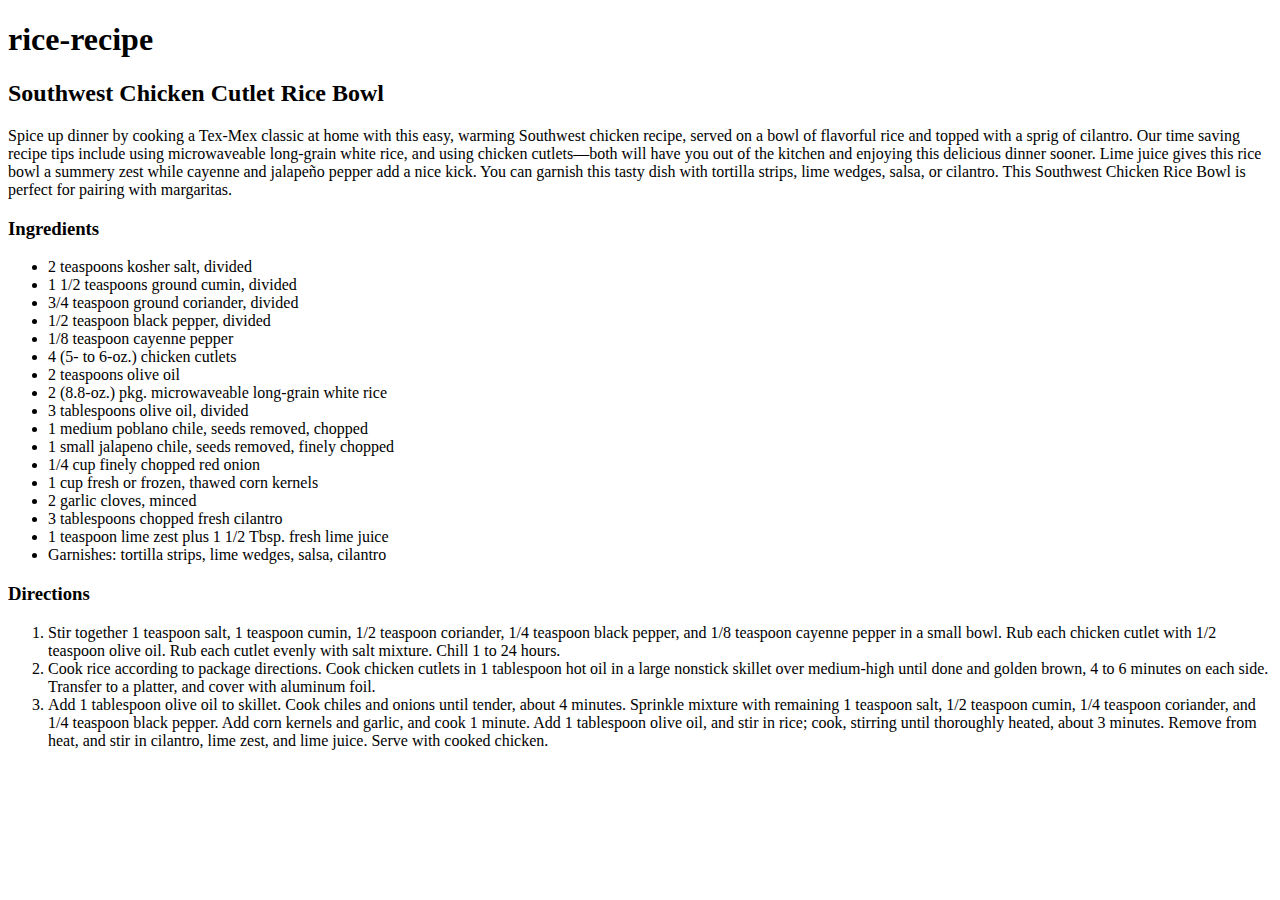
==== index.html @ cd5e1a81 "Lesson 1" ====
<!DOCTYPE html>
<html>
  <head>
    <meta charset="utf-8">
    <title>rice-recipe</title>
  </head>
  <body>
    <h1>rice-recipe</h1>
    <h2>Southwest Chicken Cutlet Rice Bowl</h2>
    <p>Spice up dinner by cooking a Tex-Mex classic at home with this easy, warming Southwest chicken recipe, served on a bowl of flavorful rice and topped with a sprig of cilantro. Our time saving recipe tips include using microwaveable long-grain white rice, and using chicken cutlets—both will have you out of the kitchen and enjoying this delicious dinner sooner. Lime juice gives this rice bowl a summery zest while cayenne and jalapeño pepper add a nice kick. You can garnish this tasty dish with tortilla strips, lime wedges, salsa, or cilantro. This Southwest Chicken Rice Bowl is perfect for pairing with margaritas.</p>
    <h3>Ingredients</h3>
    <ul>
      <li>2 teaspoons kosher salt, divided</li>
      <li>1 1/2 teaspoons ground cumin, divided</li>
      <li>3/4 teaspoon ground coriander, divided</li>
      <li>1/2 teaspoon black pepper, divided</li>
      <li>1/8 teaspoon cayenne pepper</li>
      <li>4 (5- to 6-oz.) chicken cutlets</li>
      <li>2 teaspoons olive oil</li>
      <li>2 (8.8-oz.) pkg. microwaveable long-grain white rice</li>
      <li>3 tablespoons olive oil, divided</li>
      <li>1 medium poblano chile, seeds removed, chopped</li>
      <li>1 small jalapeno chile, seeds removed, finely chopped</li>
      <li>1/4 cup finely chopped red onion</li>
      <li>1 cup fresh or frozen, thawed corn kernels</li>
      <li>2 garlic cloves, minced</li>
      <li>3 tablespoons chopped fresh cilantro</li>
      <li>1 teaspoon lime zest plus 1 1/2 Tbsp. fresh lime juice</li>
      <li>Garnishes: tortilla strips, lime wedges, salsa, cilantro</li>
    </ul>
    <h3>Directions</h3>
    <ol>
      <li>Stir together 1 teaspoon salt, 1 teaspoon cumin, 1/2 teaspoon coriander, 1/4 teaspoon black pepper, and 1/8 teaspoon cayenne pepper in a small bowl. Rub each chicken cutlet with 1/2 teaspoon olive oil. Rub each cutlet evenly with salt mixture. Chill 1 to 24 hours.</li>
      <li>Cook rice according to package directions. Cook chicken cutlets in 1 tablespoon hot oil in a large nonstick skillet over medium-high until done and golden brown, 4 to 6 minutes on each side. Transfer to a platter, and cover with aluminum foil.</li>
      <li>Add 1 tablespoon olive oil to skillet. Cook chiles and onions until tender, about 4 minutes. Sprinkle mixture with remaining 1 teaspoon salt, 1/2 teaspoon cumin, 1/4 teaspoon coriander, and 1/4 teaspoon black pepper. Add corn kernels and garlic, and cook 1 minute. Add 1 tablespoon olive oil, and stir in rice; cook, stirring until thoroughly heated, about 3 minutes. Remove from heat, and stir in cilantro, lime zest, and lime juice. Serve with cooked chicken.</li>
    </ol>
  </body>
</html>
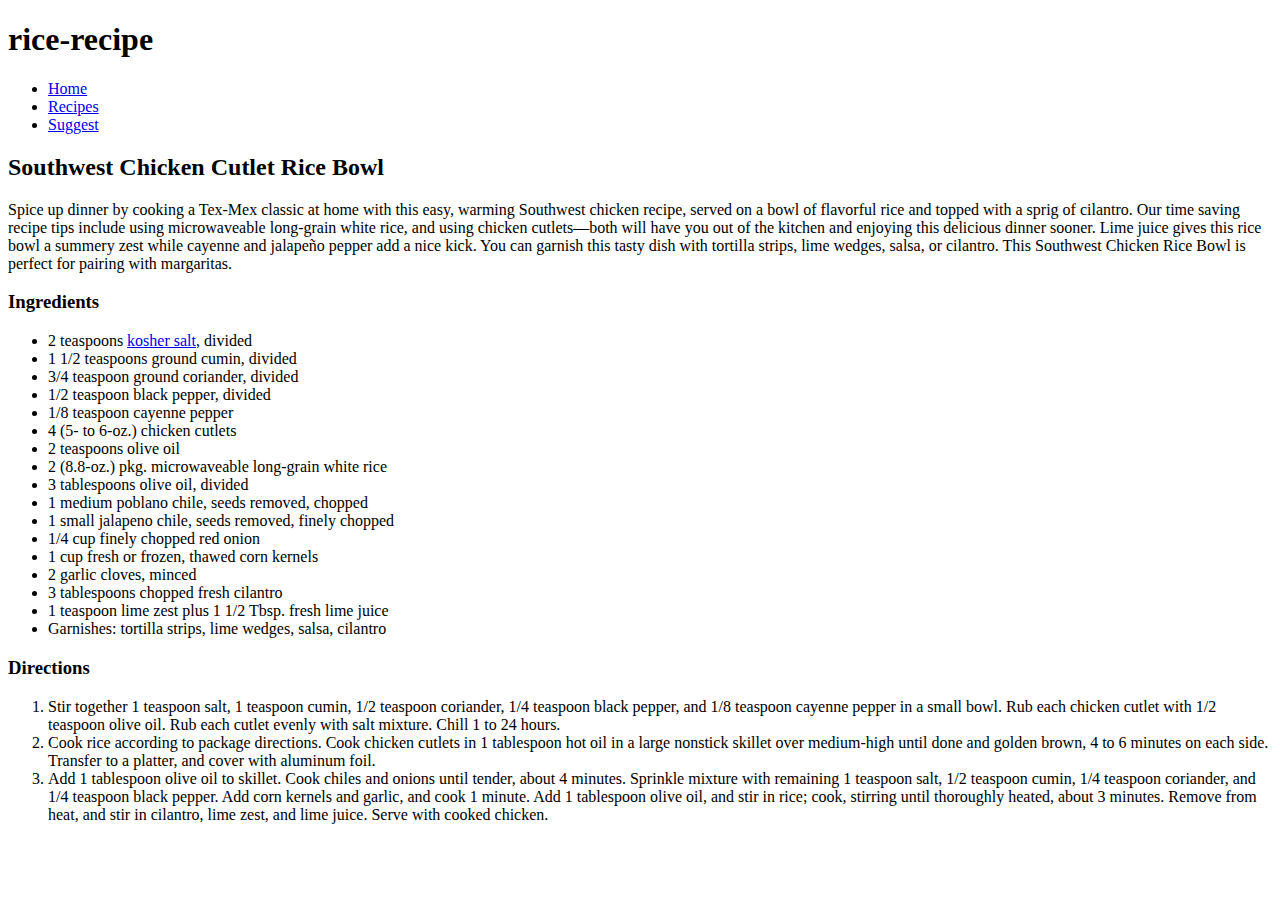
==== commit 4382b08e: "Lessin 2" ====
--- a/index.html
+++ b/index.html
@@ -2,15 +2,20 @@
 <html>
   <head>
     <meta charset="utf-8">
-    <title>rice-recipe</title>
+    <title>rice-recipe - Home</title>
   </head>
   <body>
     <h1>rice-recipe</h1>
+    <ul>
+      <li><a href="index.html">Home</a></li>
+      <li><a href="recipes.html">Recipes</a></li>
+      <li><a href="suggest.html">Suggest</a></li>
+    </ul>
     <h2>Southwest Chicken Cutlet Rice Bowl</h2>
     <p>Spice up dinner by cooking a Tex-Mex classic at home with this easy, warming Southwest chicken recipe, served on a bowl of flavorful rice and topped with a sprig of cilantro. Our time saving recipe tips include using microwaveable long-grain white rice, and using chicken cutlets—both will have you out of the kitchen and enjoying this delicious dinner sooner. Lime juice gives this rice bowl a summery zest while cayenne and jalapeño pepper add a nice kick. You can garnish this tasty dish with tortilla strips, lime wedges, salsa, or cilantro. This Southwest Chicken Rice Bowl is perfect for pairing with margaritas.</p>
     <h3>Ingredients</h3>
     <ul>
-      <li>2 teaspoons kosher salt, divided</li>
+      <li>2 teaspoons <a href="https://en.wikipedia.org/wiki/Kosher_salt" target="_blank">kosher salt</a>, divided</li>
       <li>1 1/2 teaspoons ground cumin, divided</li>
       <li>3/4 teaspoon ground coriander, divided</li>
       <li>1/2 teaspoon black pepper, divided</li>
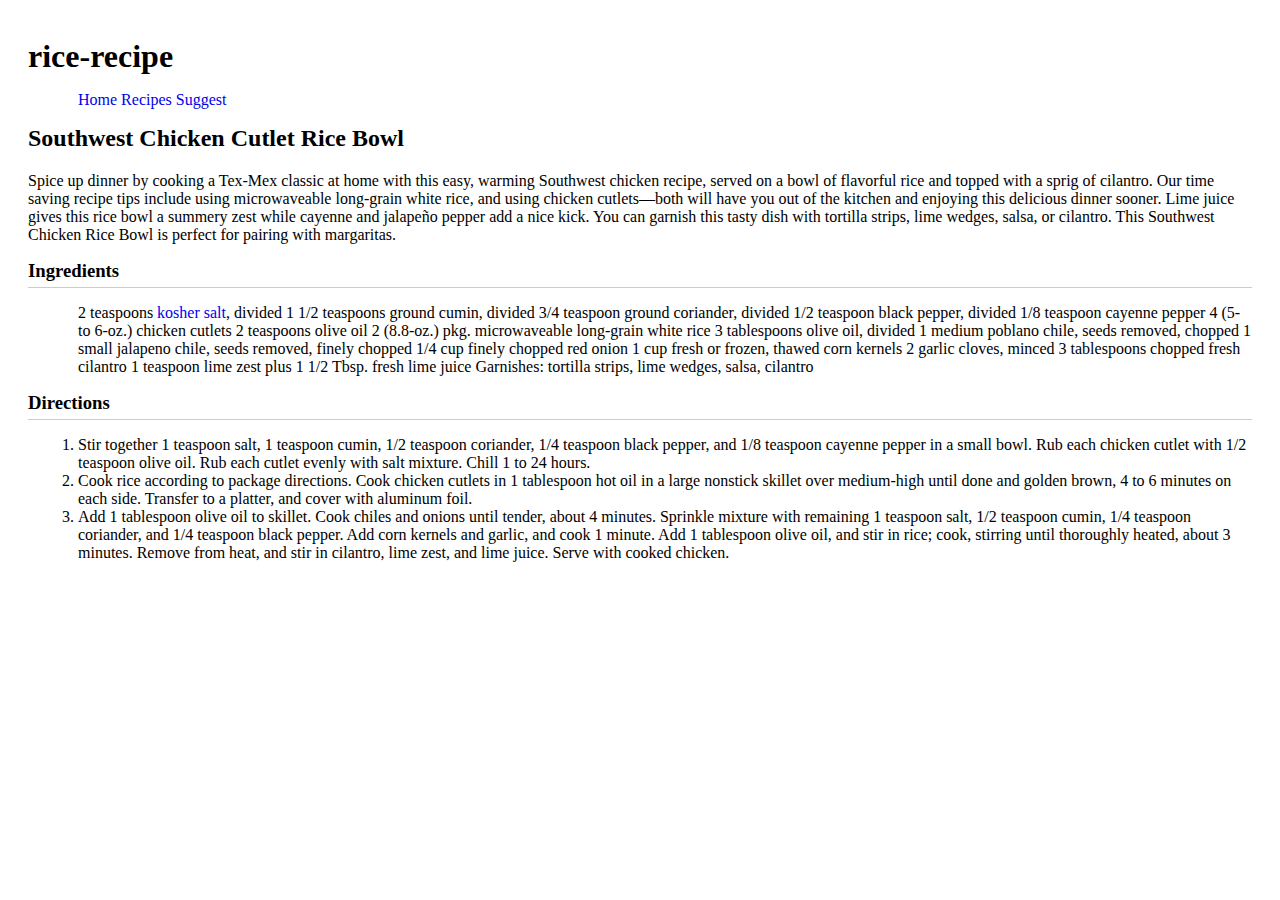
==== commit b569e05f: "Lesson 5" ====
--- a/index.html
+++ b/index.html
@@ -2,6 +2,7 @@
 <html>
   <head>
     <meta charset="utf-8">
+    <link rel="stylesheet" type="text/css" href="main.css">
     <title>rice-recipe - Home</title>
   </head>
   <body>
--- a/main.css
+++ b/main.css
@@ -0,0 +1,39 @@
+a {
+  text-decoration: none;
+}
+
+a:hover {
+  text-decoration: underline;
+  color: darkred;
+}
+
+body {
+  padding: 20px 20px 20px 20px;
+}
+
+h1 {
+  margin: 10px 0 15px 0;
+}
+
+h2 {
+  margin: 10px 0 20px 0;
+}
+
+h3 {
+  margin: 15px 0 15px 0;
+  border-bottom: 1px solid #CCCCCC;
+  padding-bottom: 5px;
+}
+
+ul li {
+  display: inline;
+}
+
+ul {
+  padding: 0 0 0 50px;
+}
+
+ol {
+  padding: 0 0 0 50px;
+}
+
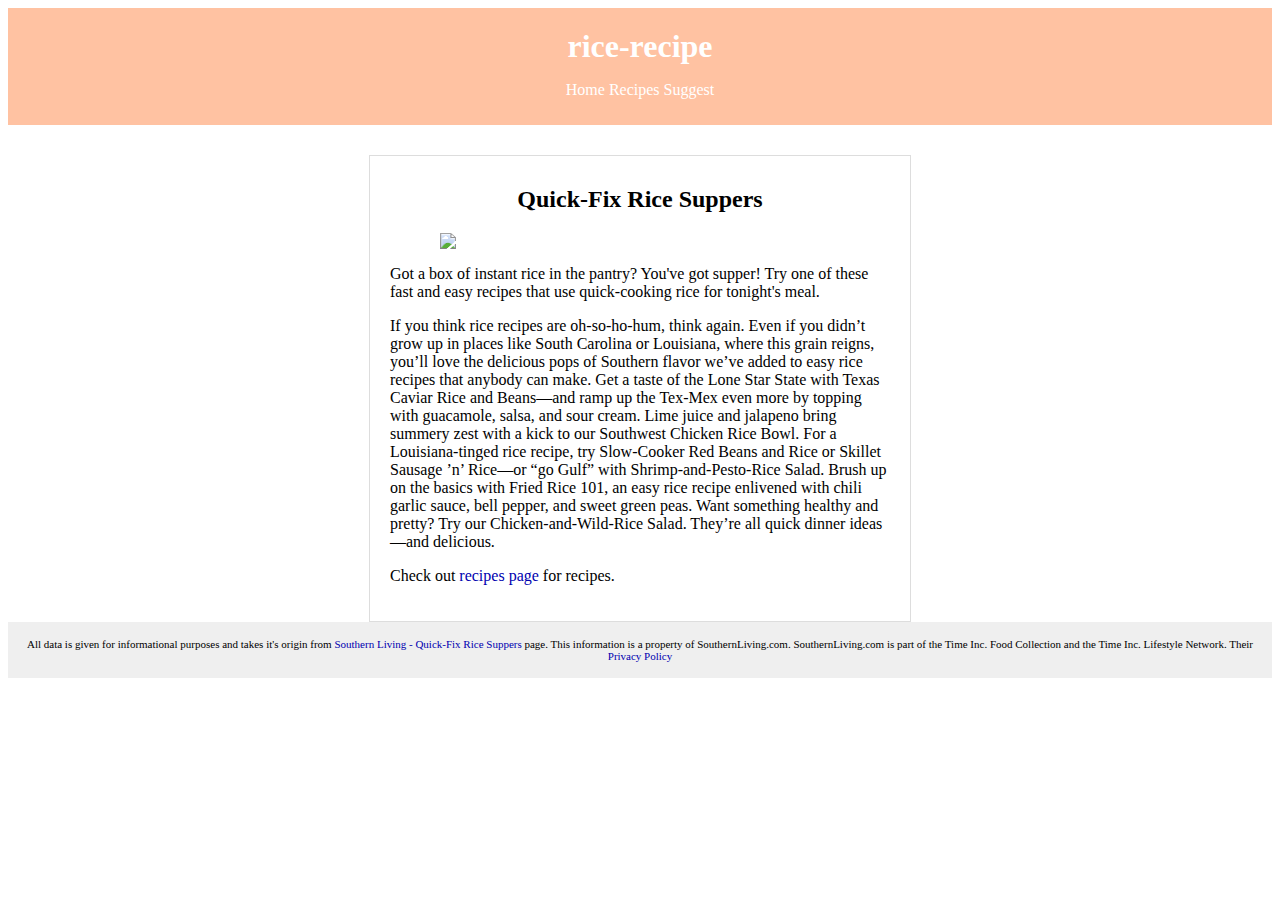
==== commit 9d24f7ff: "Lesson 7" ====
--- a/index.html
+++ b/index.html
@@ -1,44 +1,31 @@
 <!DOCTYPE html>
 <html>
-  <head>
+
+<head>
     <meta charset="utf-8">
     <link rel="stylesheet" type="text/css" href="main.css">
     <title>rice-recipe - Home</title>
-  </head>
-  <body>
-    <h1>rice-recipe</h1>
-    <ul>
-      <li><a href="index.html">Home</a></li>
-      <li><a href="recipes.html">Recipes</a></li>
-      <li><a href="suggest.html">Suggest</a></li>
-    </ul>
-    <h2>Southwest Chicken Cutlet Rice Bowl</h2>
-    <p>Spice up dinner by cooking a Tex-Mex classic at home with this easy, warming Southwest chicken recipe, served on a bowl of flavorful rice and topped with a sprig of cilantro. Our time saving recipe tips include using microwaveable long-grain white rice, and using chicken cutlets—both will have you out of the kitchen and enjoying this delicious dinner sooner. Lime juice gives this rice bowl a summery zest while cayenne and jalapeño pepper add a nice kick. You can garnish this tasty dish with tortilla strips, lime wedges, salsa, or cilantro. This Southwest Chicken Rice Bowl is perfect for pairing with margaritas.</p>
-    <h3>Ingredients</h3>
-    <ul>
-      <li>2 teaspoons <a href="https://en.wikipedia.org/wiki/Kosher_salt" target="_blank">kosher salt</a>, divided</li>
-      <li>1 1/2 teaspoons ground cumin, divided</li>
-      <li>3/4 teaspoon ground coriander, divided</li>
-      <li>1/2 teaspoon black pepper, divided</li>
-      <li>1/8 teaspoon cayenne pepper</li>
-      <li>4 (5- to 6-oz.) chicken cutlets</li>
-      <li>2 teaspoons olive oil</li>
-      <li>2 (8.8-oz.) pkg. microwaveable long-grain white rice</li>
-      <li>3 tablespoons olive oil, divided</li>
-      <li>1 medium poblano chile, seeds removed, chopped</li>
-      <li>1 small jalapeno chile, seeds removed, finely chopped</li>
-      <li>1/4 cup finely chopped red onion</li>
-      <li>1 cup fresh or frozen, thawed corn kernels</li>
-      <li>2 garlic cloves, minced</li>
-      <li>3 tablespoons chopped fresh cilantro</li>
-      <li>1 teaspoon lime zest plus 1 1/2 Tbsp. fresh lime juice</li>
-      <li>Garnishes: tortilla strips, lime wedges, salsa, cilantro</li>
-    </ul>
-    <h3>Directions</h3>
-    <ol>
-      <li>Stir together 1 teaspoon salt, 1 teaspoon cumin, 1/2 teaspoon coriander, 1/4 teaspoon black pepper, and 1/8 teaspoon cayenne pepper in a small bowl. Rub each chicken cutlet with 1/2 teaspoon olive oil. Rub each cutlet evenly with salt mixture. Chill 1 to 24 hours.</li>
-      <li>Cook rice according to package directions. Cook chicken cutlets in 1 tablespoon hot oil in a large nonstick skillet over medium-high until done and golden brown, 4 to 6 minutes on each side. Transfer to a platter, and cover with aluminum foil.</li>
-      <li>Add 1 tablespoon olive oil to skillet. Cook chiles and onions until tender, about 4 minutes. Sprinkle mixture with remaining 1 teaspoon salt, 1/2 teaspoon cumin, 1/4 teaspoon coriander, and 1/4 teaspoon black pepper. Add corn kernels and garlic, and cook 1 minute. Add 1 tablespoon olive oil, and stir in rice; cook, stirring until thoroughly heated, about 3 minutes. Remove from heat, and stir in cilantro, lime zest, and lime juice. Serve with cooked chicken.</li>
-    </ol>
-  </body>
+</head>
+
+<body>
+    <div class="header">
+        <h1>rice-recipe</h1>
+        <ul class="navigation">
+            <li><a href="index.html">Home</a></li>
+            <li><a href="recipes.html">Recipes</a></li>
+            <li><a href="suggest.html">Suggest</a></li>
+        </ul>
+    </div>
+    <div class="main-content">
+        <h2>Quick-Fix Rice Suppers</h2>
+        <img src="https://imagesvc.timeincapp.com/v3/mm/image?url=http%3A%2F%2Fimg1.southernliving.timeinc.net%2Fsites%2Fdefault%2Ffiles%2Fstyles%2Fresponsive_etr_gallery_desktop_portrait%2Fpublic%2F1458318339%2F2450201_Sprin_151612_DuPree_SL_ChickenCutl3_0.jpg%3Fitok%3DfRRo-l-H&w=800&q=85" width="400px">
+        <p>Got a box of instant rice in the pantry? You've got supper! Try one of these fast and easy recipes that use quick-cooking rice for tonight's meal.</p>
+        <p>If you think rice recipes are oh-so-ho-hum, think again. Even if you didn’t grow up in places like South Carolina or Louisiana, where this grain reigns, you’ll love the delicious pops of Southern flavor we’ve added to easy rice recipes that anybody can make. Get a taste of the Lone Star State with Texas Caviar Rice and Beans—and ramp up the Tex-Mex even more by topping with guacamole, salsa, and sour cream. Lime juice and jalapeno bring summery zest with a kick to our Southwest Chicken Rice Bowl. For a Louisiana-tinged rice recipe, try Slow-Cooker Red Beans and Rice or Skillet Sausage ’n’ Rice—or “go Gulf” with Shrimp-and-Pesto-Rice Salad. Brush up on the basics with Fried Rice 101, an easy rice recipe enlivened with chili garlic sauce, bell pepper, and sweet green peas. Want something healthy and pretty? Try our Chicken-and-Wild-Rice Salad. They’re all quick dinner ideas—and delicious.</p>
+        <p>Check out <a href="recipes.html">recipes page</a> for recipes.</p>
+    </div>
+    <div class="footer">
+        <p>All data is given for informational purposes and takes it's origin from <a href="http://www.southernliving.com/food/whats-for-supper/quick-and-easy-rice-dinner-recipes">Southern Living - Quick-Fix Rice Suppers</a> page. This information is a property of SouthernLiving.com. SouthernLiving.com is part of the Time Inc. Food Collection and the Time Inc. Lifestyle Network. Their <a href="https://subscription.timeinc.com/storefront/privacy/southernliving/generic_privacy_new.html?dnp-source=E">Privacy Policy</a></p>
+    </div>
+</body>
+
 </html>
--- a/main.css
+++ b/main.css
@@ -1,39 +1,107 @@
 a {
-  text-decoration: none;
+    text-decoration: none;
+    color: #0000AF;
 }
 
 a:hover {
-  text-decoration: underline;
-  color: darkred;
+    text-decoration: underline;
+    color: darkred;
 }
 
 body {
-  padding: 20px 20px 20px 20px;
+    padding: 0 0 0 0;
 }
 
 h1 {
-  margin: 10px 0 15px 0;
+    margin: 10px 0 15px 0;
+    color: #ffffff;
+    text-align: center;
 }
 
 h2 {
-  margin: 10px 0 20px 0;
+    margin: 10px 0 20px 0;
+    text-align: center;
 }
 
 h3 {
-  margin: 15px 0 15px 0;
-  border-bottom: 1px solid #CCCCCC;
-  padding-bottom: 5px;
-}
-
-ul li {
-  display: inline;
+    margin: 15px 0 15px 0;
+    border-bottom: 1px solid #CCCCCC;
+    padding-bottom: 5px;
 }
 
 ul {
-  padding: 0 0 0 50px;
+    padding: 0 0 0 50px;
 }
 
 ol {
-  padding: 0 0 0 50px;
+    padding: 0 0 0 50px;
 }
 
+img {
+    text-align: center;
+}
+
+.navigation {
+    padding-left: 0;
+    text-align: center;
+}
+
+.navigation a {
+    color: #0000AF;
+    text-decoration: none;
+}
+
+.navigation li {
+    display: inline;
+}
+
+.recipes {
+    list-style-type: none;
+    padding: 0;
+}
+
+.recipes li {
+    border: 1px solid #B56663;
+    padding-left: 15px;
+}
+
+.recipes h3 {
+    border-bottom: 0;
+}
+
+.recipes a {
+    color: #7FACAA;
+    text-decoration: none;
+}
+
+.header {
+    padding: 10px 10px 10px 10px;
+    background-color: #FFC2A2;
+}
+
+.header a {
+    color: #ffffff;
+}
+
+.main-content {
+    width: 500px;
+    padding: 20px 20px 20px 20px;
+    border: 1px solid #dddddd;
+    margin: 30px auto 0 auto;
+}
+
+.footer {
+    font-size: 11px;
+    top: auto;
+    right: 0;
+    bottom: 0;
+    left: 0;
+    padding: 5px;
+    background-color: #efefef;
+    text-align: center;
+}
+
+img {
+  display:block;
+margin: auto;
+}
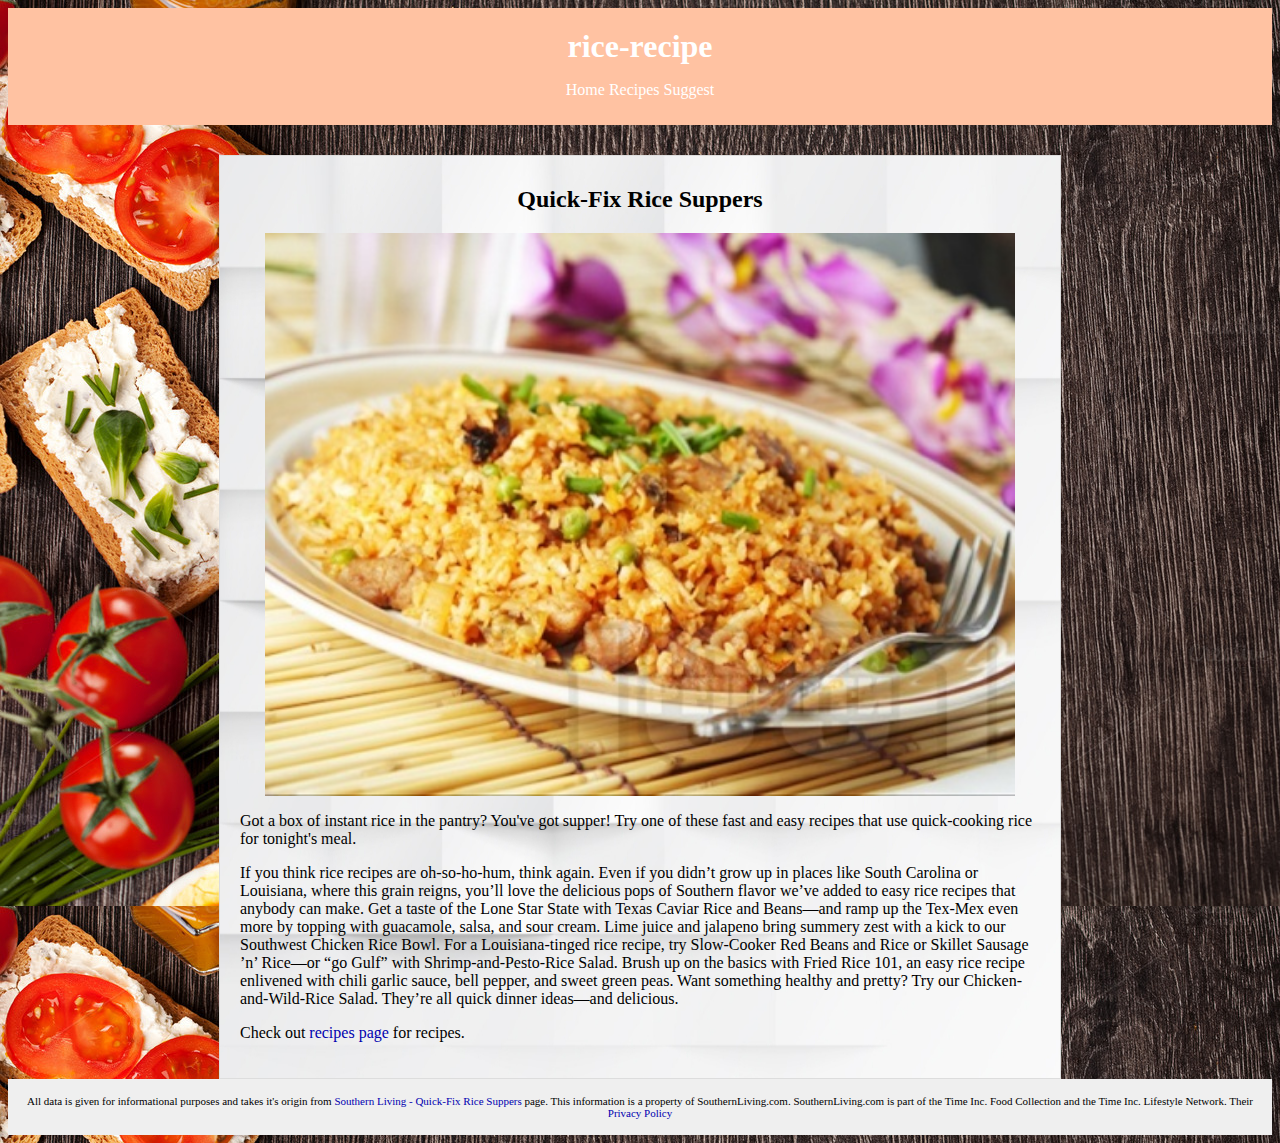
==== commit 7ae8fb13: "Images localised" ====
--- a/index.html
+++ b/index.html
@@ -18,7 +18,7 @@
     </div>
     <div class="main-content">
         <h2>Quick-Fix Rice Suppers</h2>
-        <img src="https://imagesvc.timeincapp.com/v3/mm/image?url=http%3A%2F%2Fimg1.southernliving.timeinc.net%2Fsites%2Fdefault%2Ffiles%2Fstyles%2Fresponsive_etr_gallery_desktop_portrait%2Fpublic%2F1458318339%2F2450201_Sprin_151612_DuPree_SL_ChickenCutl3_0.jpg%3Fitok%3DfRRo-l-H&w=800&q=85" width="400px">
+        <img src="img/main-page-img.jpg" width="750px">
         <p>Got a box of instant rice in the pantry? You've got supper! Try one of these fast and easy recipes that use quick-cooking rice for tonight's meal.</p>
         <p>If you think rice recipes are oh-so-ho-hum, think again. Even if you didn’t grow up in places like South Carolina or Louisiana, where this grain reigns, you’ll love the delicious pops of Southern flavor we’ve added to easy rice recipes that anybody can make. Get a taste of the Lone Star State with Texas Caviar Rice and Beans—and ramp up the Tex-Mex even more by topping with guacamole, salsa, and sour cream. Lime juice and jalapeno bring summery zest with a kick to our Southwest Chicken Rice Bowl. For a Louisiana-tinged rice recipe, try Slow-Cooker Red Beans and Rice or Skillet Sausage ’n’ Rice—or “go Gulf” with Shrimp-and-Pesto-Rice Salad. Brush up on the basics with Fried Rice 101, an easy rice recipe enlivened with chili garlic sauce, bell pepper, and sweet green peas. Want something healthy and pretty? Try our Chicken-and-Wild-Rice Salad. They’re all quick dinner ideas—and delicious.</p>
         <p>Check out <a href="recipes.html">recipes page</a> for recipes.</p>
--- a/main.css
+++ b/main.css
@@ -10,6 +10,10 @@
 
 body {
     padding: 0 0 0 0;
+    background-color: #5f5f5f;
+    background-image: url(img/body-background.jpg);
+    background-position: top left;
+    background-repeat: repeat-y;
 }
 
 h1 {
@@ -58,6 +62,7 @@
 .recipes {
     list-style-type: none;
     padding: 0;
+    text-align: center;
 }
 
 .recipes li {
@@ -74,6 +79,11 @@
     text-decoration: none;
 }
 
+.recipes p {
+      margin-left: 150px;
+    margin-right: 150px;
+}
+
 .header {
     padding: 10px 10px 10px 10px;
     background-color: #FFC2A2;
@@ -84,10 +94,11 @@
 }
 
 .main-content {
-    width: 500px;
+    width: 800px;
     padding: 20px 20px 20px 20px;
     border: 1px solid #dddddd;
     margin: 30px auto 0 auto;
+    background-image: url(img/main-background.jpg);
 }
 
 .footer {
@@ -102,6 +113,6 @@
 }
 
 img {
-  display:block;
-margin: auto;
+    display: block;
+    margin: auto;
 }
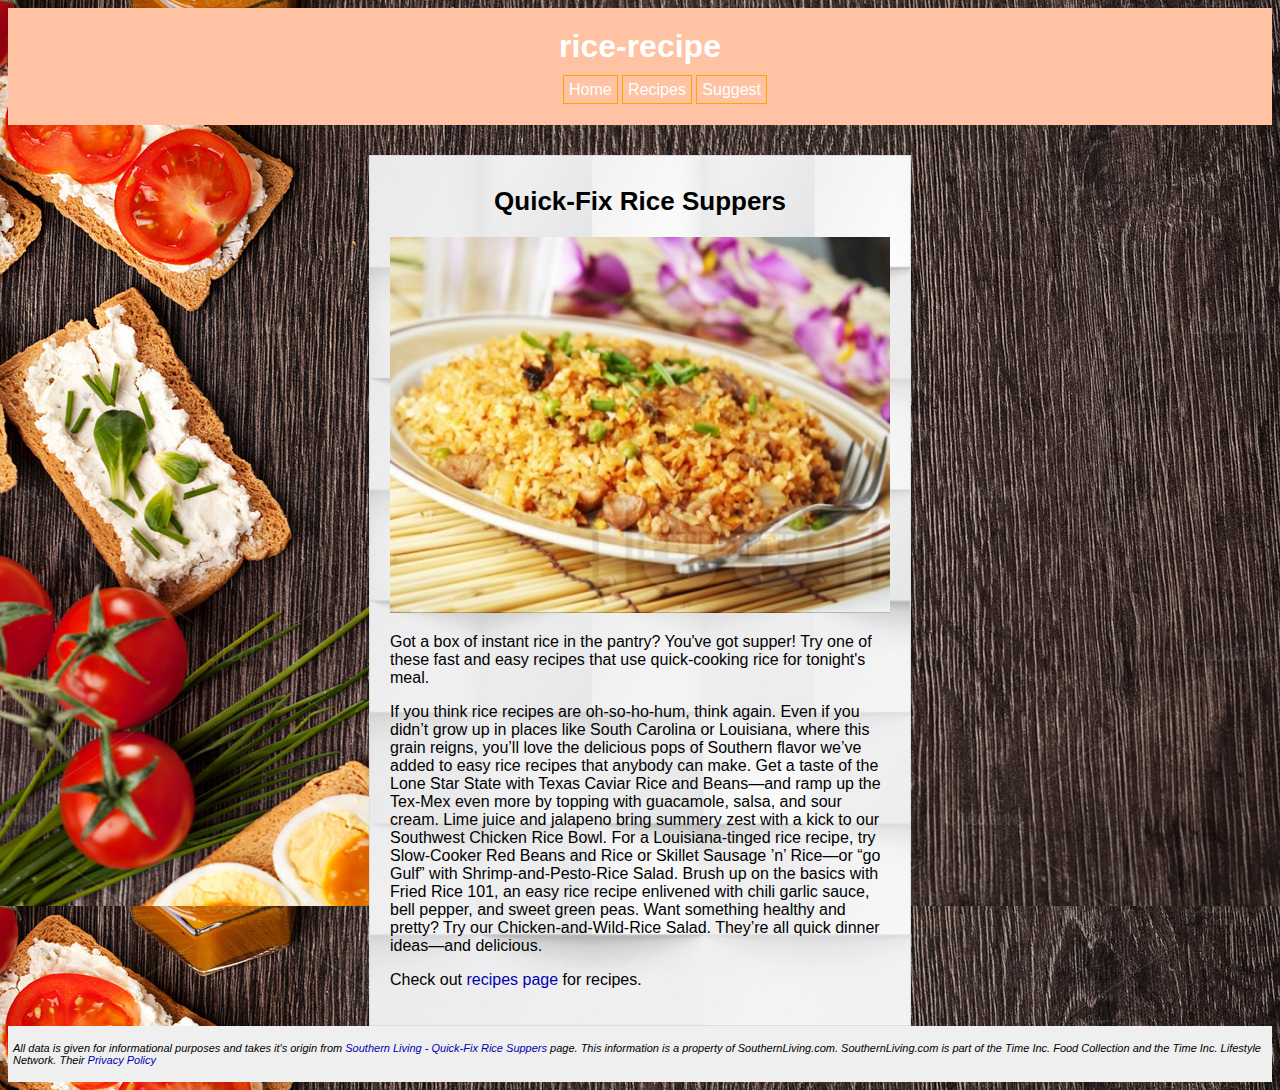
==== commit 96d1381c: "Lesson 7" ====
--- a/index.html
+++ b/index.html
@@ -18,7 +18,7 @@
     </div>
     <div class="main-content">
         <h2>Quick-Fix Rice Suppers</h2>
-        <img src="img/main-page-img.jpg" width="750px">
+        <img src="img/main-page-img.jpg" width="500px">
         <p>Got a box of instant rice in the pantry? You've got supper! Try one of these fast and easy recipes that use quick-cooking rice for tonight's meal.</p>
         <p>If you think rice recipes are oh-so-ho-hum, think again. Even if you didn’t grow up in places like South Carolina or Louisiana, where this grain reigns, you’ll love the delicious pops of Southern flavor we’ve added to easy rice recipes that anybody can make. Get a taste of the Lone Star State with Texas Caviar Rice and Beans—and ramp up the Tex-Mex even more by topping with guacamole, salsa, and sour cream. Lime juice and jalapeno bring summery zest with a kick to our Southwest Chicken Rice Bowl. For a Louisiana-tinged rice recipe, try Slow-Cooker Red Beans and Rice or Skillet Sausage ’n’ Rice—or “go Gulf” with Shrimp-and-Pesto-Rice Salad. Brush up on the basics with Fried Rice 101, an easy rice recipe enlivened with chili garlic sauce, bell pepper, and sweet green peas. Want something healthy and pretty? Try our Chicken-and-Wild-Rice Salad. They’re all quick dinner ideas—and delicious.</p>
         <p>Check out <a href="recipes.html">recipes page</a> for recipes.</p>
--- a/main.css
+++ b/main.css
@@ -9,6 +9,7 @@
 }
 
 body {
+    font-family: Helvetica;
     padding: 0 0 0 0;
     background-color: #5f5f5f;
     background-image: url(img/body-background.jpg);
@@ -23,8 +24,10 @@
 }
 
 h2 {
+    font-size: 26px;
     margin: 10px 0 20px 0;
     text-align: center;
+    font-weight: bold;
 }
 
 h3 {
@@ -46,7 +49,6 @@
 }
 
 .navigation {
-    padding-left: 0;
     text-align: center;
 }
 
@@ -56,16 +58,24 @@
 }
 
 .navigation li {
+
+  margin: 0;
+  padding: 5px;
+  border: 1px solid orange;
     display: inline;
 }
 
 .recipes {
     list-style-type: none;
     padding: 0;
-    text-align: center;
+}
+
+.recipes p {
+  line-height: 16px;
 }
 
 .recipes li {
+      min-height: 250px;
     border: 1px solid #B56663;
     padding-left: 15px;
 }
@@ -75,26 +85,31 @@
 }
 
 .recipes a {
-    color: #7FACAA;
+    color: #238480;
     text-decoration: none;
 }
 
-.recipes p {
-      margin-left: 150px;
-    margin-right: 150px;
+.recipes img {
+      position: relative;
+margin-top: 15px;
+margin-bottom: auto;
+    float: left;
+    padding-right: 10px;
 }
 
 .header {
+  text-align: center;
     padding: 10px 10px 10px 10px;
     background-color: #FFC2A2;
 }
 
 .header a {
+  text-align: center;
     color: #ffffff;
 }
 
 .main-content {
-    width: 800px;
+    width: 500px;
     padding: 20px 20px 20px 20px;
     border: 1px solid #dddddd;
     margin: 30px auto 0 auto;
@@ -102,6 +117,7 @@
 }
 
 .footer {
+  font-style: italic;
     font-size: 11px;
     top: auto;
     right: 0;
@@ -109,10 +125,4 @@
     left: 0;
     padding: 5px;
     background-color: #efefef;
-    text-align: center;
 }
-
-img {
-    display: block;
-    margin: auto;
-}
